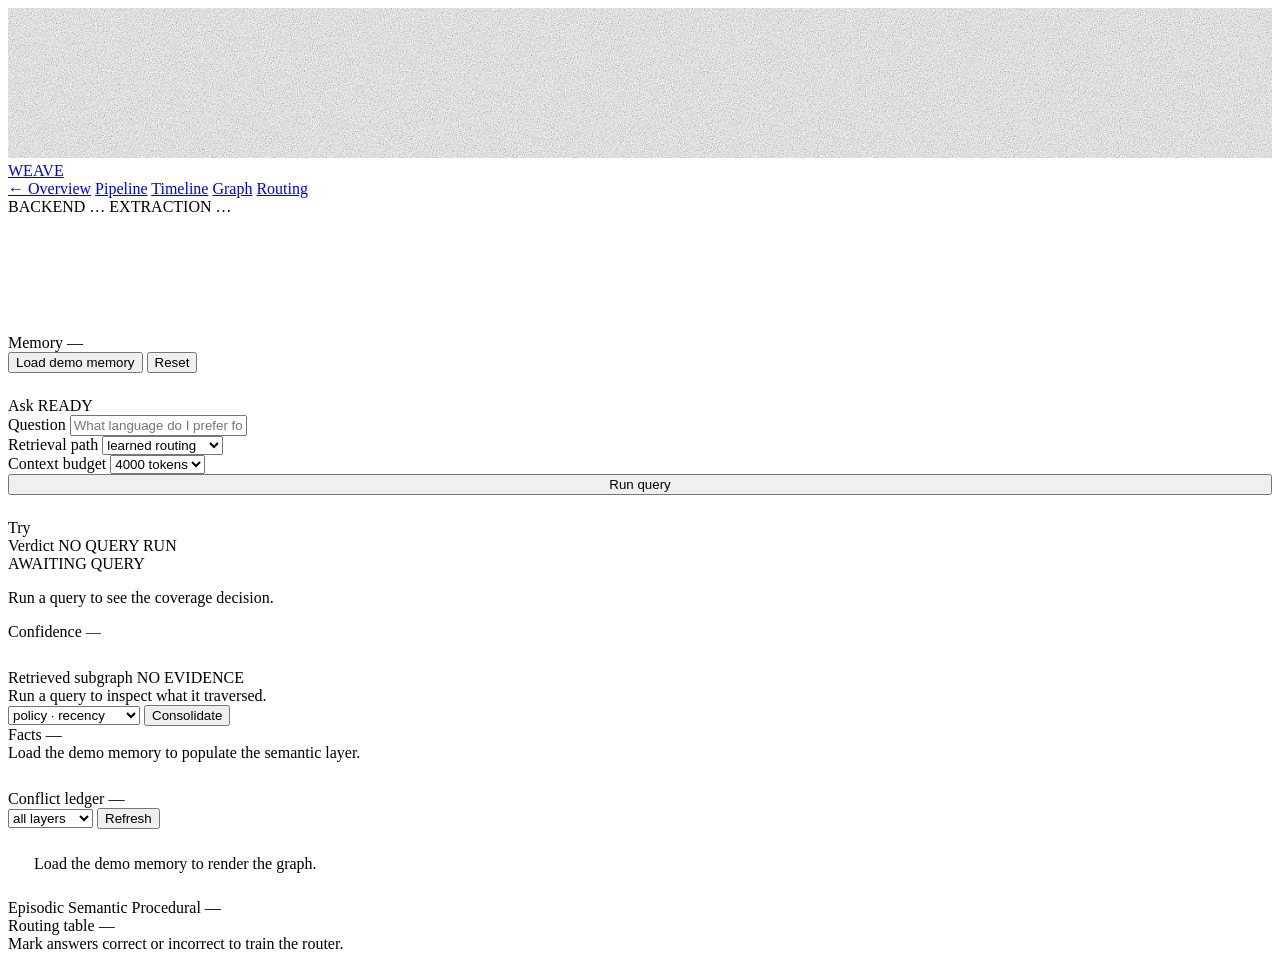
==== weave/web/workspace.html @ f8c152c5 "Add workspace page and update navigation; enhance UI elements" ====
<!doctype html>
<html lang="en">
<head>
<meta charset="utf-8" />
<meta name="viewport" content="width=device-width, initial-scale=1" />
<title>Weave workspace — query pipeline</title>
<meta name="description" content="Graph-native agent memory: an immutable episodic record, semantic facts that supersede rather than overwrite, and a procedural layer that learns how to retrieve them." />
<link rel="stylesheet" href="/static/globals.css" />
<link rel="icon" href="data:image/svg+xml,%3Csvg xmlns='http://www.w3.org/2000/svg' viewBox='0 0 32 32'%3E%3Crect width='32' height='32' rx='8' fill='%23f3effa'/%3E%3Cpath d='M6 11h20M6 21h20' stroke='%231c1726' stroke-width='2.5' stroke-linecap='round'/%3E%3Cpath d='M12 5v22M20 5v22' stroke='%237c6cf5' stroke-width='2.5' stroke-linecap='round'/%3E%3C/svg%3E" />
</head>
<body>

<!-- Film grain: barely perceptible, but removing it makes everything flatter. -->
<div class="grain" aria-hidden="true">
  <svg width="100%" height="100%">
    <filter id="weave-grain">
      <feTurbulence type="fractalNoise" baseFrequency="0.85" numOctaves="2" stitchTiles="stitch" />
      <feColorMatrix type="saturate" values="0" />
    </filter>
    <rect width="100%" height="100%" filter="url(#weave-grain)" />
  </svg>
</div>

<!-- ============================== NAV ============================== -->
<div class="nav-wrap">
  <nav class="nav" aria-label="Primary">
    <a class="nav-brand" href="/" aria-label="Weave home">WEAVE</a>
    <div class="nav-links">
      <a class="nav-link" href="/">&larr; Overview</a>
      <a class="nav-link" href="#workspace">Pipeline</a>
      <a class="nav-link" href="#timeline">Timeline</a>
      <a class="nav-link" href="#graph">Graph</a>
      <a class="nav-link" href="#routing">Routing</a>
    </div>
    <div class="nav-badges">
      <span class="tag tag-quiet" id="badge-backend">BACKEND &hellip;</span>
      <span class="tag tag-quiet" id="badge-extraction">EXTRACTION &hellip;</span>
    </div>
  </nav>
</div>

<main id="top">

<!-- App toolbar: controls only. This page is the tool, not a description of it. -->
<div class="shell" style="padding-top:118px;padding-bottom:6px">
  <div class="spread" style="align-items:center;gap:14px;flex-wrap:wrap">
    <div class="row" style="gap:10px;align-items:baseline">
      <span class="label">Memory</span>
      <span class="data" id="toolbar-state">&mdash;</span>
    </div>
    <div class="row" style="gap:10px">
      <button class="btn btn-primary" id="btn-seed">Load demo memory</button>
      <button class="btn btn-ghost" id="btn-reset">Reset</button>
    </div>
  </div>
</div>

<section class="section" id="workspace" style="padding-top:18px">
  <div class="shell">

    <div class="workspace-grid stack-lg">
      <!-- Console -->
      <div class="surface" data-reveal>
        <div class="surface-head">
          <span class="dot dot-quiet" aria-hidden="true"></span>
          <span class="surface-title">Ask</span>
          <span class="label" id="console-state" style="margin-left:auto">READY</span>
        </div>
        <div class="surface-body">
          <form class="stack-lg" id="query-form">
            <div class="field">
              <label class="label" for="q">Question</label>
              <input class="text-input" id="q" autocomplete="off"
                     placeholder="What language do I prefer for pipelines?" />
            </div>

            <div class="console-row">
              <div class="field">
                <label class="label" for="path">Retrieval path</label>
                <select class="select-input" id="path">
                  <option value="">learned routing</option>
                  <option value="semantic-only">semantic-only</option>
                  <option value="episodic-depth-3">episodic-depth-3</option>
                  <option value="hybrid-conflict">hybrid-conflict</option>
                  <option value="episodic-depth-2">episodic-depth-2</option>
                </select>
              </div>
              <div class="field">
                <label class="label" for="budget">Context budget</label>
                <select class="select-input" id="budget">
                  <option value="4000">4000 tokens</option>
                  <option value="2000">2000 tokens</option>
                  <option value="1000">1000 tokens</option>
                  <option value="400">400 tokens</option>
                </select>
              </div>
            </div>

            <button class="btn btn-primary" type="submit" id="btn-ask" style="width:100%">Run query</button>
          </form>

          <div class="stack" style="margin-top:24px;gap:10px">
            <span class="label">Try</span>
            <div class="row" id="suggestions" style="gap:9px"></div>
          </div>
        </div>
      </div>

      <!-- Verdict -->
      <div class="surface" data-reveal>
        <div class="surface-head">
          <span class="dot dot-signal" aria-hidden="true"></span>
          <span class="surface-title">Verdict</span>
          <span class="label" id="verdict-state" style="margin-left:auto">NO QUERY RUN</span>
        </div>
        <div class="surface-body stack-lg">
          <div class="verdict verdict-idle" id="verdict">
            <span class="label" id="verdict-label" style="color:var(--color-void)">AWAITING QUERY</span>
            <p class="verdict-answer" id="verdict-answer">Run a query to see the coverage decision.</p>
            <div class="verdict-foot">
              <span class="label">Confidence</span>
              <span class="mono" id="verdict-confidence" style="font-size:15px;font-weight:500">—</span>
              <span class="label" style="margin-left:auto" id="verdict-generator"></span>
            </div>
          </div>

          <div id="verdict-detail"></div>

          <div class="row" id="feedback-block" hidden style="gap:10px">
            <span class="label" style="width:100%">Was this correct?</span>
            <button class="chip" id="btn-good">Correct</button>
            <button class="chip" id="btn-bad">Incorrect</button>
            <span class="label" id="feedback-note">Trains the router</span>
          </div>
        </div>
      </div>
    </div>

    <!-- Evidence -->
    <div class="surface" data-reveal style="margin-top:28px">
      <div class="surface-head">
        <span class="dot dot-coral" aria-hidden="true"></span>
        <span class="surface-title">Retrieved subgraph</span>
        <span class="label" id="evidence-state" style="margin-left:auto">NO EVIDENCE</span>
      </div>
      <div class="surface-body">
        <div class="evidence-list" id="evidence">
          <div class="empty">Run a query to inspect what it traversed.</div>
        </div>
      </div>
    </div>
  </div>
</section>

<section class="section" id="timeline">
  <div class="shell">
    <div class="spread section-head" style="max-width:none">
      <span class="label"></span>
      <div class="row" data-reveal>
        <select class="select-input" id="policy" style="width:auto">
          <option value="recency">policy · recency</option>
          <option value="frequency">policy · frequency</option>
          <option value="confidence">policy · confidence</option>
          <option value="trust">policy · trust</option>
        </select>
        <button class="btn btn-sm" id="btn-consolidate">Consolidate</button>
      </div>
    </div>

    <div class="surface" data-reveal>
      <div class="surface-head">
        <span class="dot dot-coral" aria-hidden="true"></span>
        <span class="surface-title">Facts</span>
        <span class="label" id="timeline-state" style="margin-left:auto">—</span>
      </div>
      <div class="surface-body">
        <div class="timeline" id="timeline-body">
          <div class="empty">Load the demo memory to populate the semantic layer.</div>
        </div>
      </div>
    </div>

    <div class="stack-lg" style="margin-top:28px">
      <div class="spread">
        <span class="eyebrow">Conflict ledger</span>
        <span class="label" id="conflict-count">—</span>
      </div>
      <div class="stack" id="conflicts"></div>
    </div>
  </div>
</section>

<section class="section" id="graph">
  <div class="shell">
    <div class="spread section-head" style="max-width:none">
      <span class="label"></span>
      <div class="row" data-reveal>
        <select class="select-input" id="graph-layer" style="width:auto">
          <option value="">all layers</option>
          <option value="episodic">episodic</option>
          <option value="semantic">semantic</option>
          <option value="procedural">procedural</option>
        </select>
        <button class="btn btn-sm" id="btn-graph">Refresh</button>
      </div>
    </div>

    <div class="graph-frame" data-reveal>
      <div id="graph-canvas"><div style="padding:26px"><div class="empty">Load the demo memory to render the graph.</div></div></div>
      <div class="graph-legend">
        <span class="row" style="gap:8px"><span class="dot dot-lav"></span><span class="label">Episodic</span></span>
        <span class="row" style="gap:8px"><span class="dot dot-coral"></span><span class="label">Semantic</span></span>
        <span class="row" style="gap:8px"><span class="dot dot-mint"></span><span class="label">Procedural</span></span>
        <span class="label" id="graph-count" style="margin-left:auto">—</span>
      </div>
    </div>
  </div>
</section>

<section class="section" id="routing">
  <div class="shell">

    <div class="surface" data-reveal>
      <div class="surface-head">
        <span class="dot dot-mint" aria-hidden="true"></span>
        <span class="surface-title">Routing table</span>
        <span class="label" id="routing-state" style="margin-left:auto">—</span>
      </div>
      <div class="surface-body">
        <div class="table-wrap" id="routing-body">
          <div class="empty">Mark answers correct or incorrect to train the router.</div>
        </div>
      </div>
    </div>
  </div>
</section>

</main>

<div class="toast" id="toast" hidden></div>
<script src="/static/app.js"></script>
</body>
</html>
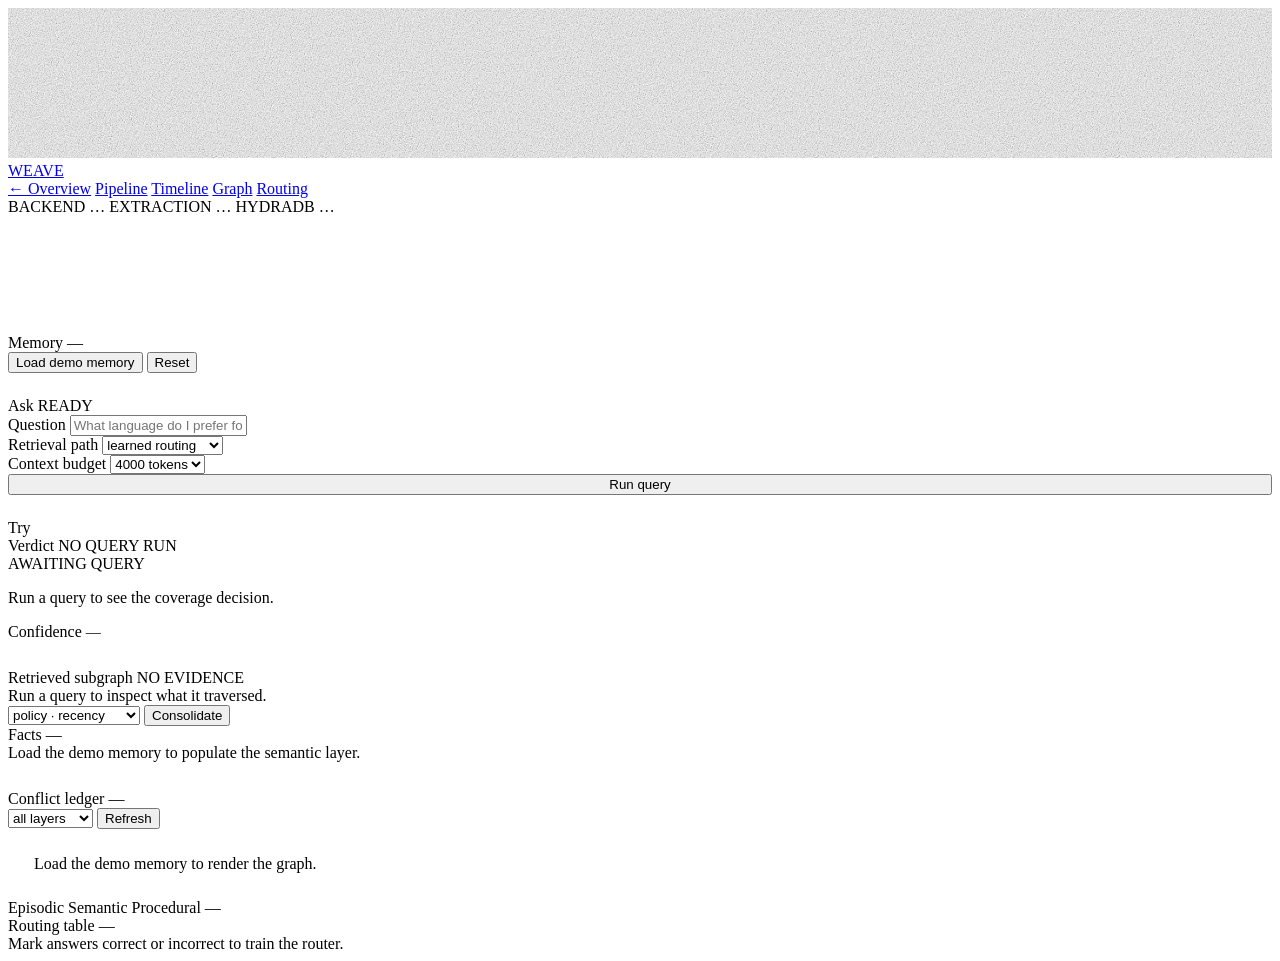
==== commit 22846b15: "Enhance demo visibility by integrating HydraDB sidecar status in UI" ====
--- a/weave/web/workspace.html
+++ b/weave/web/workspace.html
@@ -35,6 +35,7 @@
     <div class="nav-badges">
       <span class="tag tag-quiet" id="badge-backend">BACKEND &hellip;</span>
       <span class="tag tag-quiet" id="badge-extraction">EXTRACTION &hellip;</span>
+      <span class="tag tag-quiet" id="badge-sidecar" title="HydraDB episodic index">HYDRADB &hellip;</span>
     </div>
   </nav>
 </div>
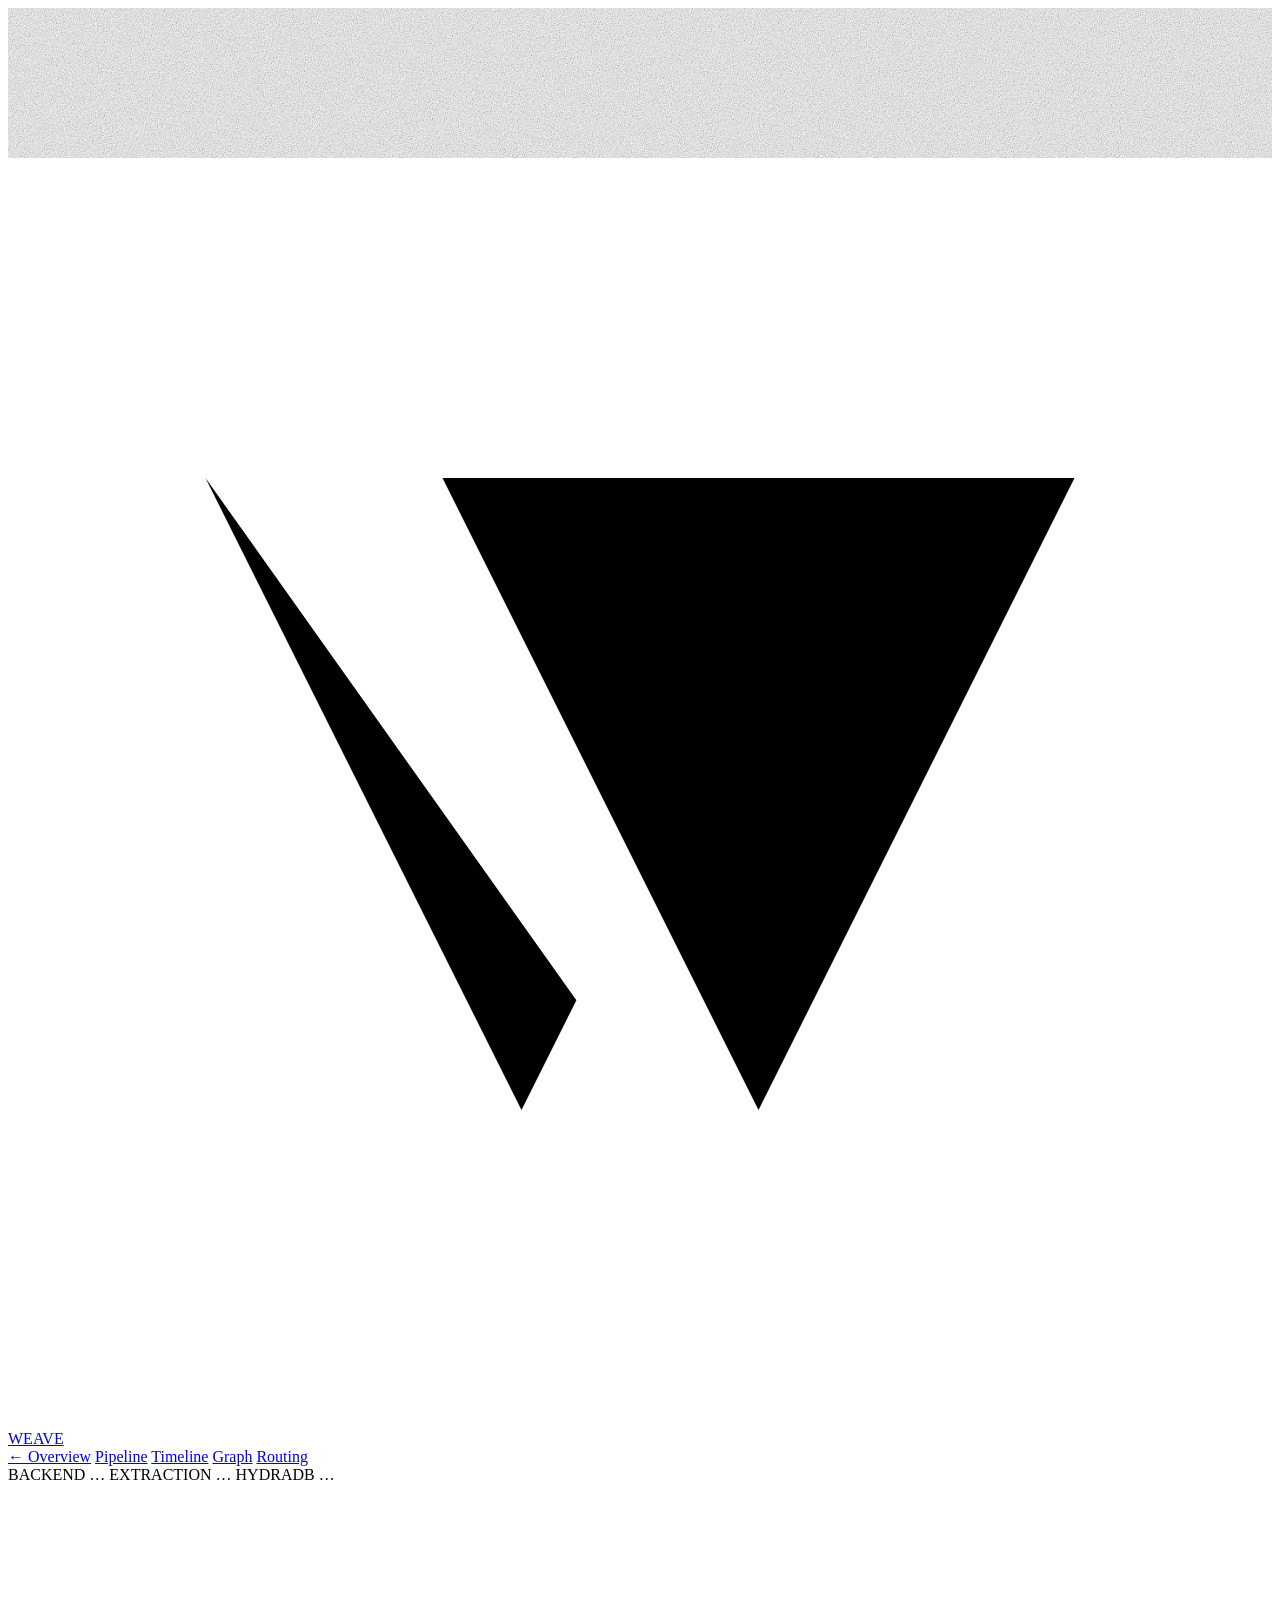
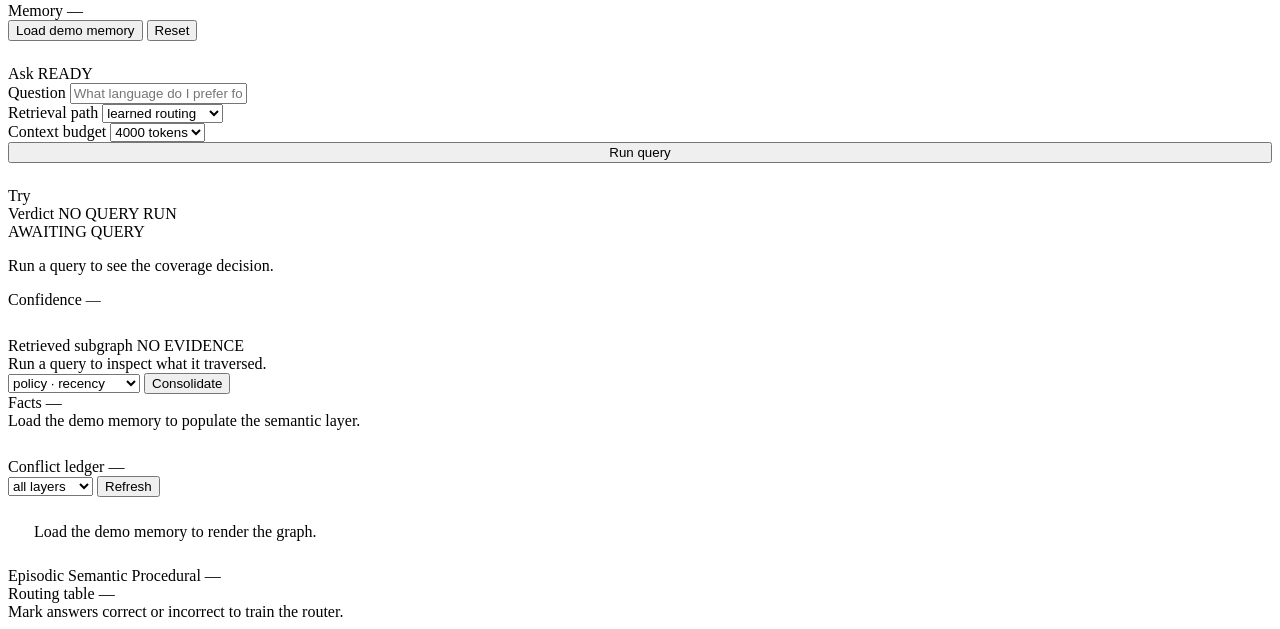
==== commit 988f7d91: "Add brand logo SVGs and update HTML titles for consistency" ====
--- a/weave/web/workspace.html
+++ b/weave/web/workspace.html
@@ -3,10 +3,10 @@
 <head>
 <meta charset="utf-8" />
 <meta name="viewport" content="width=device-width, initial-scale=1" />
-<title>Weave workspace — query pipeline</title>
+<title>Weave</title>
 <meta name="description" content="Graph-native agent memory: an immutable episodic record, semantic facts that supersede rather than overwrite, and a procedural layer that learns how to retrieve them." />
 <link rel="stylesheet" href="/static/globals.css" />
-<link rel="icon" href="data:image/svg+xml,%3Csvg xmlns='http://www.w3.org/2000/svg' viewBox='0 0 32 32'%3E%3Crect width='32' height='32' rx='8' fill='%23f3effa'/%3E%3Cpath d='M6 11h20M6 21h20' stroke='%231c1726' stroke-width='2.5' stroke-linecap='round'/%3E%3Cpath d='M12 5v22M20 5v22' stroke='%237c6cf5' stroke-width='2.5' stroke-linecap='round'/%3E%3C/svg%3E" />
+<link rel="icon" href="data:image/svg+xml,%3Csvg%20xmlns='http://www.w3.org/2000/svg'%20viewBox='0%200%2032%2032'%3E%3Crect%20width='32'%20height='32'%20rx='9'%20fill='%23f3effa'/%3E%3Cg%20fill='none'%20stroke-width='4.8'%20stroke-linecap='round'%20stroke-linejoin='round'%3E%3Cpath%20stroke='%237c6cf5'%20d='M5%208L13%2024L14.39%2021.22M17.61%2014.78L21%208'/%3E%3Cpath%20stroke='%231c1726'%20d='M11%208L19%2024L27%208'/%3E%3C/g%3E%3C/svg%3E" />
 </head>
 <body>
 
@@ -24,7 +24,13 @@
 <!-- ============================== NAV ============================== -->
 <div class="nav-wrap">
   <nav class="nav" aria-label="Primary">
-    <a class="nav-brand" href="/" aria-label="Weave home">WEAVE</a>
+    <a class="nav-brand" href="/" aria-label="Weave home">
+      <svg class="brand-mark" viewBox="0 0 32 32" aria-hidden="true">
+        <path class="warp" d="M5 8L13 24L14.39 21.22M17.61 14.78L21 8"/>
+        <path class="weft" d="M11 8L19 24L27 8"/>
+      </svg>
+      <span>WEAVE</span>
+    </a>
     <div class="nav-links">
       <a class="nav-link" href="/">&larr; Overview</a>
       <a class="nav-link" href="#workspace">Pipeline</a>
